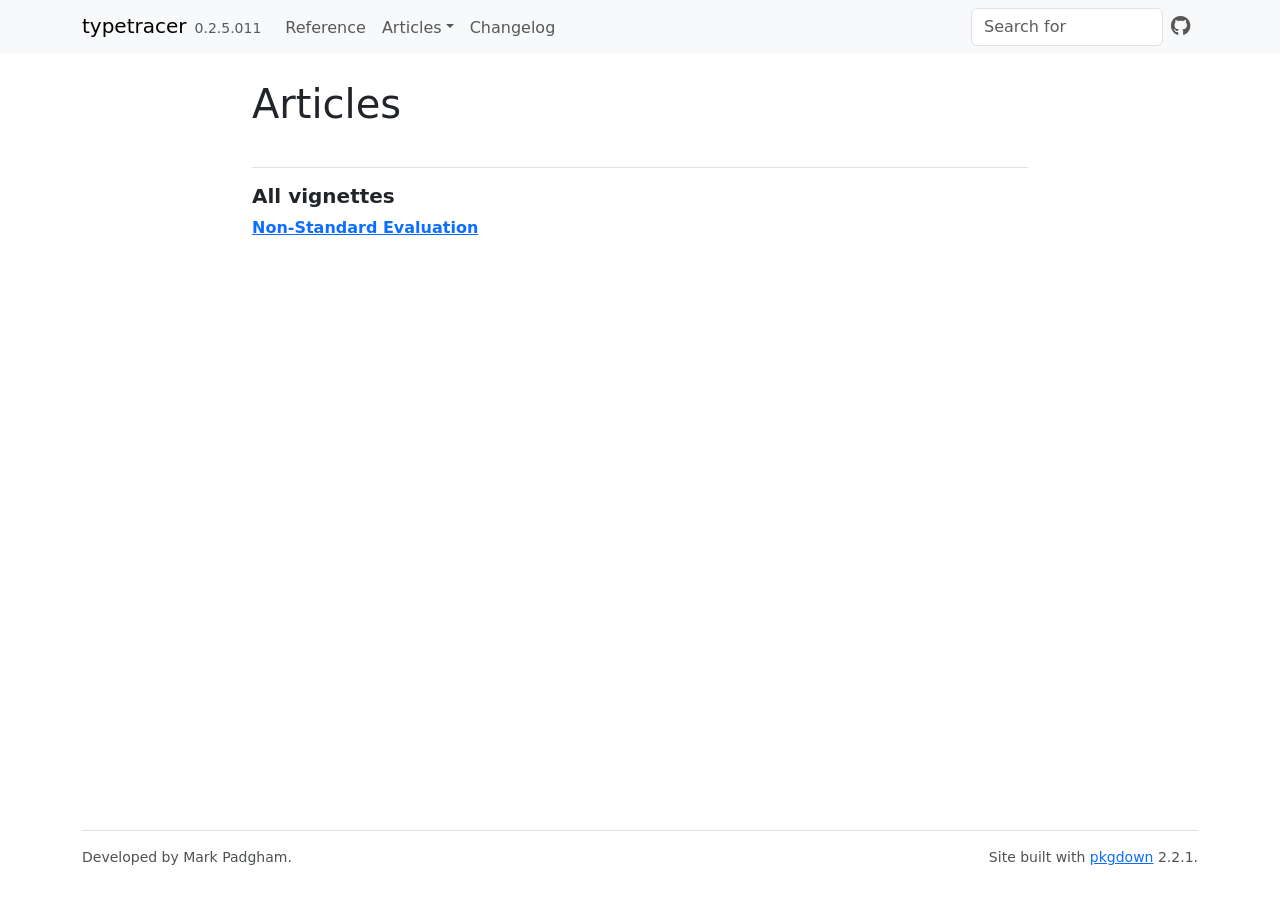
==== articles/index.html @ eab6e590 "Deploying to gh-pages from @ mpadge/typetracer@d592203dd54f1b470a9bcad7d194fc49cee5add2 🚀" ====
<!DOCTYPE html>
<!-- Generated by pkgdown: do not edit by hand --><html lang="en-GB"><head><meta http-equiv="Content-Type" content="text/html; charset=UTF-8"><meta charset="utf-8"><meta http-equiv="X-UA-Compatible" content="IE=edge"><meta name="viewport" content="width=device-width, initial-scale=1, shrink-to-fit=no"><title>Articles • typetracer</title><script src="../deps/jquery-3.6.0/jquery-3.6.0.min.js"></script><meta name="viewport" content="width=device-width, initial-scale=1, shrink-to-fit=no"><link href="../deps/bootstrap-5.3.8/bootstrap.min.css" rel="stylesheet"><script src="../deps/bootstrap-5.3.8/bootstrap.bundle.min.js"></script><link href="../deps/font-awesome-6.5.2/css/all.min.css" rel="stylesheet"><link href="../deps/font-awesome-6.5.2/css/v4-shims.min.css" rel="stylesheet"><script src="../deps/headroom-0.11.0/headroom.min.js"></script><script src="../deps/headroom-0.11.0/jQuery.headroom.min.js"></script><script src="../deps/bootstrap-toc-1.0.1/bootstrap-toc.min.js"></script><script src="../deps/clipboard.js-2.0.11/clipboard.min.js"></script><script src="../deps/search-1.0.0/autocomplete.jquery.min.js"></script><script src="../deps/search-1.0.0/fuse.min.js"></script><script src="../deps/search-1.0.0/mark.min.js"></script><!-- pkgdown --><script src="../pkgdown.js"></script><meta property="og:title" content="Articles"></head><body>
    <a href="#main" class="visually-hidden-focusable">Skip to contents</a>


    <nav class="navbar navbar-expand-lg fixed-top bg-light" data-bs-theme="light" aria-label="Site navigation"><div class="container">

    <a class="navbar-brand me-2" href="../index.html">typetracer</a>

    <small class="nav-text text-muted me-auto" data-bs-toggle="tooltip" data-bs-placement="bottom" title="">0.2.5.011</small>


    <button class="navbar-toggler" type="button" data-bs-toggle="collapse" data-bs-target="#navbar" aria-controls="navbar" aria-expanded="false" aria-label="Toggle navigation">
      <span class="navbar-toggler-icon"></span>
    </button>

    <div id="navbar" class="collapse navbar-collapse ms-3">
      <ul class="navbar-nav me-auto"><li class="nav-item"><a class="nav-link" href="../reference/index.html">Reference</a></li>
<li class="nav-item dropdown">
  <button class="nav-link dropdown-toggle" type="button" id="dropdown-articles" data-bs-toggle="dropdown" aria-expanded="false" aria-haspopup="true">Articles</button>
  <ul class="dropdown-menu" aria-labelledby="dropdown-articles"><li><a class="dropdown-item" href="../articles/nse.html">Non-Standard Evaluation</a></li>
  </ul></li>
<li class="nav-item"><a class="nav-link" href="../news/index.html">Changelog</a></li>
      </ul><ul class="navbar-nav"><li class="nav-item"><form class="form-inline" role="search">
 <input class="form-control" type="search" name="search-input" id="search-input" autocomplete="off" aria-label="Search site" placeholder="Search for" data-search-index="../search.json"></form></li>
<li class="nav-item"><a class="external-link nav-link" href="https://github.com/mpadge/typetracer/" aria-label="GitHub"><span class="fa fab fa-github fa-lg"></span></a></li>
      </ul></div>


  </div>
</nav><div class="container template-article-index">
<div class="row">
  <main id="main" class="col-md-9"><div class="page-header">

      <h1>Articles</h1>
    </div>

    <div class="section ">
      <h3>All vignettes</h3>
      <div class="section-desc"></div>

      <dl><dt><a href="nse.html">Non-Standard Evaluation</a></dt>
        <dd>
      </dd></dl></div>
  </main></div>


    <footer><div class="pkgdown-footer-left">
  <p>Developed by Mark Padgham.</p>
</div>

<div class="pkgdown-footer-right">
  <p>Site built with <a href="https://pkgdown.r-lib.org/" class="external-link">pkgdown</a> 2.2.1.</p>
</div>

    </footer></div>





  </body></html>
---- deps/font-awesome-6.5.2/css/v4-shims.min.css ----
/*!
 * Font Awesome Free 6.5.2 by @fontawesome - https://fontawesome.com
 * License - https://fontawesome.com/license/free (Icons: CC BY 4.0, Fonts: SIL OFL 1.1, Code: MIT License)
 * Copyright 2024 Fonticons, Inc.
 */
.fa.fa-glass:before{content:"\f000"}.fa.fa-envelope-o{font-family:"Font Awesome 6 Free";font-weight:400}.fa.fa-envelope-o:before{content:"\f0e0"}.fa.fa-star-o{font-family:"Font Awesome 6 Free";font-weight:400}.fa.fa-star-o:before{content:"\f005"}.fa.fa-close:before,.fa.fa-remove:before{content:"\f00d"}.fa.fa-gear:before{content:"\f013"}.fa.fa-trash-o{font-family:"Font Awesome 6 Free";font-weight:400}.fa.fa-trash-o:before{content:"\f2ed"}.fa.fa-home:before{content:"\f015"}.fa.fa-file-o{font-family:"Font Awesome 6 Free";font-weight:400}.fa.fa-file-o:before{content:"\f15b"}.fa.fa-clock-o{font-family:"Font Awesome 6 Free";font-weight:400}.fa.fa-clock-o:before{content:"\f017"}.fa.fa-arrow-circle-o-down{font-family:"Font Awesome 6 Free";font-weight:400}.fa.fa-arrow-circle-o-down:before{content:"\f358"}.fa.fa-arrow-circle-o-up{font-family:"Font Awesome 6 Free";font-weight:400}.fa.fa-arrow-circle-o-up:before{content:"\f35b"}.fa.fa-play-circle-o{font-family:"Font Awesome 6 Free";font-weight:400}.fa.fa-play-circle-o:before{content:"\f144"}.fa.fa-repeat:before,.fa.fa-rotate-right:before{content:"\f01e"}.fa.fa-refresh:before{content:"\f021"}.fa.fa-list-alt{font-family:"Font Awesome 6 Free";font-weight:400}.fa.fa-list-alt:before{content:"\f022"}.fa.fa-dedent:before{content:"\f03b"}.fa.fa-video-camera:before{content:"\f03d"}.fa.fa-picture-o{font-family:"Font Awesome 6 Free";font-weight:400}.fa.fa-picture-o:before{content:"\f03e"}.fa.fa-photo{font-family:"Font Awesome 6 Free";font-weight:400}.fa.fa-photo:before{content:"\f03e"}.fa.fa-image{font-family:"Font Awesome 6 Free";font-weight:400}.fa.fa-image:before{content:"\f03e"}.fa.fa-map-marker:before{content:"\f3c5"}.fa.fa-pencil-square-o{font-family:"Font Awesome 6 Free";font-weight:400}.fa.fa-pencil-square-o:before{content:"\f044"}.fa.fa-edit{font-family:"Font Awesome 6 Free";font-weight:400}.fa.fa-edit:before{content:"\f044"}.fa.fa-share-square-o:before{content:"\f14d"}.fa.fa-check-square-o{font-family:"Font Awesome 6 Free";font-weight:400}.fa.fa-check-square-o:before{content:"\f14a"}.fa.fa-arrows:before{content:"\f0b2"}.fa.fa-times-circle-o{font-family:"Font Awesome 6 Free";font-weight:400}.fa.fa-times-circle-o:before{content:"\f057"}.fa.fa-check-circle-o{font-family:"Font Awesome 6 Free";font-weight:400}.fa.fa-check-circle-o:before{content:"\f058"}.fa.fa-mail-forward:before{content:"\f064"}.fa.fa-expand:before{content:"\f424"}.fa.fa-compress:before{content:"\f422"}.fa.fa-eye,.fa.fa-eye-slash{font-family:"Font Awesome 6 Free";font-weight:400}.fa.fa-warning:before{content:"\f071"}.fa.fa-calendar:before{content:"\f073"}.fa.fa-arrows-v:before{content:"\f338"}.fa.fa-arrows-h:before{content:"\f337"}.fa.fa-bar-chart-o:before,.fa.fa-bar-chart:before{content:"\e0e3"}.fa.fa-twitter-square{font-family:"Font Awesome 6 Brands";font-weight:400}.fa.fa-twitter-square:before{content:"\f081"}.fa.fa-facebook-square{font-family:"Font Awesome 6 Brands";font-weight:400}.fa.fa-facebook-square:before{content:"\f082"}.fa.fa-gears:before{content:"\f085"}.fa.fa-thumbs-o-up{font-family:"Font Awesome 6 Free";font-weight:400}.fa.fa-thumbs-o-up:before{content:"\f164"}.fa.fa-thumbs-o-down{font-family:"Font Awesome 6 Free";font-weight:400}.fa.fa-thumbs-o-down:before{content:"\f165"}.fa.fa-heart-o{font-family:"Font Awesome 6 Free";font-weight:400}.fa.fa-heart-o:before{content:"\f004"}.fa.fa-sign-out:before{content:"\f2f5"}.fa.fa-linkedin-square{font-family:"Font Awesome 6 Brands";font-weight:400}.fa.fa-linkedin-square:before{content:"\f08c"}.fa.fa-thumb-tack:before{content:"\f08d"}.fa.fa-external-link:before{content:"\f35d"}.fa.fa-sign-in:before{content:"\f2f6"}.fa.fa-github-square{font-family:"Font Awesome 6 Brands";font-weight:400}.fa.fa-github-square:before{content:"\f092"}.fa.fa-lemon-o{font-family:"Font Awesome 6 Free";font-weight:400}.fa.fa-lemon-o:before{content:"\f094"}.fa.fa-square-o{font-family:"Font Awesome 6 Free";font-weight:400}.fa.fa-square-o:before{content:"\f0c8"}.fa.fa-bookmark-o{font-family:"Font Awesome 6 Free";font-weight:400}.fa.fa-bookmark-o:before{content:"\f02e"}.fa.fa-facebook,.fa.fa-twitter{font-family:"Font Awesome 6 Brands";font-weight:400}.fa.fa-facebook:before{content:"\f39e"}.fa.fa-facebook-f{font-family:"Font Awesome 6 Brands";font-weight:400}.fa.fa-facebook-f:before{content:"\f39e"}.fa.fa-github{font-family:"Font Awesome 6 Brands";font-weight:400}.fa.fa-credit-card{font-family:"Font Awesome 6 Free";font-weight:400}.fa.fa-feed:before{content:"\f09e"}.fa.fa-hdd-o{font-family:"Font Awesome 6 Free";font-weight:400}.fa.fa-hdd-o:before{content:"\f0a0"}.fa.fa-hand-o-right{font-family:"Font Awesome 6 Free";font-weight:400}.fa.fa-hand-o-right:before{content:"\f0a4"}.fa.fa-hand-o-left{font-family:"Font Awesome 6 Free";font-weight:400}.fa.fa-hand-o-left:before{content:"\f0a5"}.fa.fa-hand-o-up{font-family:"Font Awesome 6 Free";font-weight:400}.fa.fa-hand-o-up:before{content:"\f0a6"}.fa.fa-hand-o-down{font-family:"Font Awesome 6 Free";font-weight:400}.fa.fa-hand-o-down:before{content:"\f0a7"}.fa.fa-globe:before{content:"\f57d"}.fa.fa-tasks:before{content:"\f828"}.fa.fa-arrows-alt:before{content:"\f31e"}.fa.fa-group:before{content:"\f0c0"}.fa.fa-chain:before{content:"\f0c1"}.fa.fa-cut:before{content:"\f0c4"}.fa.fa-files-o{font-family:"Font Awesome 6 Free";font-weight:400}.fa.fa-files-o:before{content:"\f0c5"}.fa.fa-floppy-o{font-family:"Font Awesome 6 Free";font-weight:400}.fa.fa-floppy-o:before{content:"\f0c7"}.fa.fa-save{font-family:"Font Awesome 6 Free";font-weight:400}.fa.fa-save:before{content:"\f0c7"}.fa.fa-navicon:before,.fa.fa-reorder:before{content:"\f0c9"}.fa.fa-magic:before{content:"\e2ca"}.fa.fa-pinterest,.fa.fa-pinterest-square{font-family:"Font Awesome 6 Brands";font-weight:400}.fa.fa-pinterest-square:before{content:"\f0d3"}.fa.fa-google-plus-square{font-family:"Font Awesome 6 Brands";font-weight:400}.fa.fa-google-plus-square:before{content:"\f0d4"}.fa.fa-google-plus{font-family:"Font Awesome 6 Brands";font-weight:400}.fa.fa-google-plus:before{content:"\f0d5"}.fa.fa-money:before{content:"\f3d1"}.fa.fa-unsorted:before{content:"\f0dc"}.fa.fa-sort-desc:before{content:"\f0dd"}.fa.fa-sort-asc:before{content:"\f0de"}.fa.fa-linkedin{font-family:"Font Awesome 6 Brands";font-weight:400}.fa.fa-linkedin:before{content:"\f0e1"}.fa.fa-rotate-left:before{content:"\f0e2"}.fa.fa-legal:before{content:"\f0e3"}.fa.fa-dashboard:before,.fa.fa-tachometer:before{content:"\f625"}.fa.fa-comment-o{font-family:"Font Awesome 6 Free";font-weight:400}.fa.fa-comment-o:before{content:"\f075"}.fa.fa-comments-o{font-family:"Font Awesome 6 Free";font-weight:400}.fa.fa-comments-o:before{content:"\f086"}.fa.fa-flash:before{content:"\f0e7"}.fa.fa-clipboard:before{content:"\f0ea"}.fa.fa-lightbulb-o{font-family:"Font Awesome 6 Free";font-weight:400}.fa.fa-lightbulb-o:before{content:"\f0eb"}.fa.fa-exchange:before{content:"\f362"}.fa.fa-cloud-download:before{content:"\f0ed"}.fa.fa-cloud-upload:before{content:"\f0ee"}.fa.fa-bell-o{font-family:"Font Awesome 6 Free";font-weight:400}.fa.fa-bell-o:before{content:"\f0f3"}.fa.fa-cutlery:before{content:"\f2e7"}.fa.fa-file-text-o{font-family:"Font Awesome 6 Free";font-weight:400}.fa.fa-file-text-o:before{content:"\f15c"}.fa.fa-building-o{font-family:"Font Awesome 6 Free";font-weight:400}.fa.fa-building-o:before{content:"\f1ad"}.fa.fa-hospital-o{font-family:"Font Awesome 6 Free";font-weight:400}.fa.fa-hospital-o:before{content:"\f0f8"}.fa.fa-tablet:before{content:"\f3fa"}.fa.fa-mobile-phone:before,.fa.fa-mobile:before{content:"\f3cd"}.fa.fa-circle-o{font-family:"Font Awesome 6 Free";font-weight:400}.fa.fa-circle-o:before{content:"\f111"}.fa.fa-mail-reply:before{content:"\f3e5"}.fa.fa-github-alt{font-family:"Font Awesome 6 Brands";font-weight:400}.fa.fa-folder-o{font-family:"Font Awesome 6 Free";font-weight:400}.fa.fa-folder-o:before{content:"\f07b"}.fa.fa-folder-open-o{font-family:"Font Awesome 6 Free";font-weight:400}.fa.fa-folder-open-o:before{content:"\f07c"}.fa.fa-smile-o{font-family:"Font Awesome 6 Free";font-weight:400}.fa.fa-smile-o:before{content:"\f118"}.fa.fa-frown-o{font-family:"Font Awesome 6 Free";font-weight:400}.fa.fa-frown-o:before{content:"\f119"}.fa.fa-meh-o{font-family:"Font Awesome 6 Free";font-weight:400}.fa.fa-meh-o:before{content:"\f11a"}.fa.fa-keyboard-o{font-family:"Font Awesome 6 Free";font-weight:400}.fa.fa-keyboard-o:before{content:"\f11c"}.fa.fa-flag-o{font-family:"Font Awesome 6 Free";font-weight:400}.fa.fa-flag-o:before{content:"\f024"}.fa.fa-mail-reply-all:before{content:"\f122"}.fa.fa-star-half-o{font-family:"Font Awesome 6 Free";font-weight:400}.fa.fa-star-half-o:before{content:"\f5c0"}.fa.fa-star-half-empty{font-family:"Font Awesome 6 Free";font-weight:400}.fa.fa-star-half-empty:before{content:"\f5c0"}.fa.fa-star-half-full{font-family:"Font Awesome 6 Free";font-weight:400}.fa.fa-star-half-full:before{content:"\f5c0"}.fa.fa-code-fork:before{content:"\f126"}.fa.fa-chain-broken:before,.fa.fa-unlink:before{content:"\f127"}.fa.fa-calendar-o{font-family:"Font Awesome 6 Free";font-weight:400}.fa.fa-calendar-o:before{content:"\f133"}.fa.fa-css3,.fa.fa-html5,.fa.fa-maxcdn{font-family:"Font Awesome 6 Brands";font-weight:400}.fa.fa-unlock-alt:before{content:"\f09c"}.fa.fa-minus-square-o{font-family:"Font Awesome 6 Free";font-weight:400}.fa.fa-minus-square-o:before{content:"\f146"}.fa.fa-level-up:before{content:"\f3bf"}.fa.fa-level-down:before{content:"\f3be"}.fa.fa-pencil-square:before{content:"\f14b"}.fa.fa-external-link-square:before{content:"\f360"}.fa.fa-compass{font-family:"Font Awesome 6 Free";font-weight:400}.fa.fa-caret-square-o-down{font-family:"Font Awesome 6 Free";font-weight:400}.fa.fa-caret-square-o-down:before{content:"\f150"}.fa.fa-toggle-down{font-family:"Font Awesome 6 Free";font-weight:400}.fa.fa-toggle-down:before{content:"\f150"}.fa.fa-caret-square-o-up{font-family:"Font Awesome 6 Free";font-weight:400}.fa.fa-caret-square-o-up:before{content:"\f151"}.fa.fa-toggle-up{font-family:"Font Awesome 6 Free";font-weight:400}.fa.fa-toggle-up:before{content:"\f151"}.fa.fa-caret-square-o-right{font-family:"Font Awesome 6 Free";font-weight:400}.fa.fa-caret-square-o-right:before{content:"\f152"}.fa.fa-toggle-right{font-family:"Font Awesome 6 Free";font-weight:400}.fa.fa-toggle-right:before{content:"\f152"}.fa.fa-eur:before,.fa.fa-euro:before{content:"\f153"}.fa.fa-gbp:before{content:"\f154"}.fa.fa-dollar:before,.fa.fa-usd:before{content:"\24"}.fa.fa-inr:before,.fa.fa-rupee:before{content:"\e1bc"}.fa.fa-cny:before,.fa.fa-jpy:before,.fa.fa-rmb:before,.fa.fa-yen:before{content:"\f157"}.fa.fa-rouble:before,.fa.fa-rub:before,.fa.fa-ruble:before{content:"\f158"}.fa.fa-krw:before,.fa.fa-won:before{content:"\f159"}.fa.fa-bitcoin,.fa.fa-btc{font-family:"Font Awesome 6 Brands";font-weight:400}.fa.fa-bitcoin:before{content:"\f15a"}.fa.fa-file-text:before{content:"\f15c"}.fa.fa-sort-alpha-asc:before{content:"\f15d"}.fa.fa-sort-alpha-desc:before{content:"\f881"}.fa.fa-sort-amount-asc:before{content:"\f884"}.fa.fa-sort-amount-desc:before{content:"\f160"}.fa.fa-sort-numeric-asc:before{content:"\f162"}.fa.fa-sort-numeric-desc:before{content:"\f886"}.fa.fa-youtube-square{font-family:"Font Awesome 6 Brands";font-weight:400}.fa.fa-youtube-square:before{content:"\f431"}.fa.fa-xing,.fa.fa-xing-square,.fa.fa-youtube{font-family:"Font Awesome 6 Brands";font-weight:400}.fa.fa-xing-square:before{content:"\f169"}.fa.fa-youtube-play{font-family:"Font Awesome 6 Brands";font-weight:400}.fa.fa-youtube-play:before{content:"\f167"}.fa.fa-adn,.fa.fa-bitbucket,.fa.fa-bitbucket-square,.fa.fa-dropbox,.fa.fa-flickr,.fa.fa-instagram,.fa.fa-stack-overflow{font-family:"Font Awesome 6 Brands";font-weight:400}.fa.fa-bitbucket-square:before{content:"\f171"}.fa.fa-tumblr,.fa.fa-tumblr-square{font-family:"Font Awesome 6 Brands";font-weight:400}.fa.fa-tumblr-square:before{content:"\f174"}.fa.fa-long-arrow-down:before{content:"\f309"}.fa.fa-long-arrow-up:before{content:"\f30c"}.fa.fa-long-arrow-left:before{content:"\f30a"}.fa.fa-long-arrow-right:before{content:"\f30b"}.fa.fa-android,.fa.fa-apple,.fa.fa-dribbble,.fa.fa-foursquare,.fa.fa-gittip,.fa.fa-gratipay,.fa.fa-linux,.fa.fa-skype,.fa.fa-trello,.fa.fa-windows{font-family:"Font Awesome 6 Brands";font-weight:400}.fa.fa-gittip:before{content:"\f184"}.fa.fa-sun-o{font-family:"Font Awesome 6 Free";font-weight:400}.fa.fa-sun-o:before{content:"\f185"}.fa.fa-moon-o{font-family:"Font Awesome 6 Free";font-weight:400}.fa.fa-moon-o:before{content:"\f186"}.fa.fa-pagelines,.fa.fa-renren,.fa.fa-stack-exchange,.fa.fa-vk,.fa.fa-weibo{font-family:"Font Awesome 6 Brands";font-weight:400}.fa.fa-arrow-circle-o-right{font-family:"Font Awesome 6 Free";font-weight:400}.fa.fa-arrow-circle-o-right:before{content:"\f35a"}.fa.fa-arrow-circle-o-left{font-family:"Font Awesome 6 Free";font-weight:400}.fa.fa-arrow-circle-o-left:before{content:"\f359"}.fa.fa-caret-square-o-left{font-family:"Font Awesome 6 Free";font-weight:400}.fa.fa-caret-square-o-left:before{content:"\f191"}.fa.fa-toggle-left{font-family:"Font Awesome 6 Free";font-weight:400}.fa.fa-toggle-left:before{content:"\f191"}.fa.fa-dot-circle-o{font-family:"Font Awesome 6 Free";font-weight:400}.fa.fa-dot-circle-o:before{content:"\f192"}.fa.fa-vimeo-square{font-family:"Font Awesome 6 Brands";font-weight:400}.fa.fa-vimeo-square:before{content:"\f194"}.fa.fa-try:before,.fa.fa-turkish-lira:before{content:"\e2bb"}.fa.fa-plus-square-o{font-family:"Font Awesome 6 Free";font-weight:400}.fa.fa-plus-square-o:before{content:"\f0fe"}.fa.fa-openid,.fa.fa-slack,.fa.fa-wordpress{font-family:"Font Awesome 6 Brands";font-weight:400}.fa.fa-bank:before,.fa.fa-institution:before{content:"\f19c"}.fa.fa-mortar-board:before{content:"\f19d"}.fa.fa-google,.fa.fa-reddit,.fa.fa-reddit-square,.fa.fa-yahoo{font-family:"Font Awesome 6 Brands";font-weight:400}.fa.fa-reddit-square:before{content:"\f1a2"}.fa.fa-behance,.fa.fa-behance-square,.fa.fa-delicious,.fa.fa-digg,.fa.fa-drupal,.fa.fa-joomla,.fa.fa-pied-piper-alt,.fa.fa-pied-piper-pp,.fa.fa-stumbleupon,.fa.fa-stumbleupon-circle{font-family:"Font Awesome 6 Brands";font-weight:400}.fa.fa-behance-square:before{content:"\f1b5"}.fa.fa-steam,.fa.fa-steam-square{font-family:"Font Awesome 6 Brands";font-weight:400}.fa.fa-steam-square:before{content:"\f1b7"}.fa.fa-automobile:before{content:"\f1b9"}.fa.fa-cab:before{content:"\f1ba"}.fa.fa-deviantart,.fa.fa-soundcloud,.fa.fa-spotify{font-family:"Font Awesome 6 Brands";font-weight:400}.fa.fa-file-pdf-o{font-family:"Font Awesome 6 Free";font-weight:400}.fa.fa-file-pdf-o:before{content:"\f1c1"}.fa.fa-file-word-o{font-family:"Font Awesome 6 Free";font-weight:400}.fa.fa-file-word-o:before{content:"\f1c2"}.fa.fa-file-excel-o{font-family:"Font Awesome 6 Free";font-weight:400}.fa.fa-file-excel-o:before{content:"\f1c3"}.fa.fa-file-powerpoint-o{font-family:"Font Awesome 6 Free";font-weight:400}.fa.fa-file-powerpoint-o:before{content:"\f1c4"}.fa.fa-file-image-o{font-family:"Font Awesome 6 Free";font-weight:400}.fa.fa-file-image-o:before{content:"\f1c5"}.fa.fa-file-photo-o{font-family:"Font Awesome 6 Free";font-weight:400}.fa.fa-file-photo-o:before{content:"\f1c5"}.fa.fa-file-picture-o{font-family:"Font Awesome 6 Free";font-weight:400}.fa.fa-file-picture-o:before{content:"\f1c5"}.fa.fa-file-archive-o{font-family:"Font Awesome 6 Free";font-weight:400}.fa.fa-file-archive-o:before{content:"\f1c6"}.fa.fa-file-zip-o{font-family:"Font Awesome 6 Free";font-weight:400}.fa.fa-file-zip-o:before{content:"\f1c6"}.fa.fa-file-audio-o{font-family:"Font Awesome 6 Free";font-weight:400}.fa.fa-file-audio-o:before{content:"\f1c7"}.fa.fa-file-sound-o{font-family:"Font Awesome 6 Free";font-weight:400}.fa.fa-file-sound-o:before{content:"\f1c7"}.fa.fa-file-video-o{font-family:"Font Awesome 6 Free";font-weight:400}.fa.fa-file-video-o:before{content:"\f1c8"}.fa.fa-file-movie-o{font-family:"Font Awesome 6 Free";font-weight:400}.fa.fa-file-movie-o:before{content:"\f1c8"}.fa.fa-file-code-o{font-family:"Font Awesome 6 Free";font-weight:400}.fa.fa-file-code-o:before{content:"\f1c9"}.fa.fa-codepen,.fa.fa-jsfiddle,.fa.fa-vine{font-family:"Font Awesome 6 Brands";font-weight:400}.fa.fa-life-bouy:before,.fa.fa-life-buoy:before,.fa.fa-life-saver:before,.fa.fa-support:before{content:"\f1cd"}.fa.fa-circle-o-notch:before{content:"\f1ce"}.fa.fa-ra,.fa.fa-rebel{font-family:"Font Awesome 6 Brands";font-weight:400}.fa.fa-ra:before{content:"\f1d0"}.fa.fa-resistance{font-family:"Font Awesome 6 Brands";font-weight:400}.fa.fa-resistance:before{content:"\f1d0"}.fa.fa-empire,.fa.fa-ge{font-family:"Font Awesome 6 Brands";font-weight:400}.fa.fa-ge:before{content:"\f1d1"}.fa.fa-git-square{font-family:"Font Awesome 6 Brands";font-weight:400}.fa.fa-git-square:before{content:"\f1d2"}.fa.fa-git,.fa.fa-hacker-news,.fa.fa-y-combinator-square{font-family:"Font Awesome 6 Brands";font-weight:400}.fa.fa-y-combinator-square:before{content:"\f1d4"}.fa.fa-yc-square{font-family:"Font Awesome 6 Brands";font-weight:400}.fa.fa-yc-square:before{content:"\f1d4"}.fa.fa-qq,.fa.fa-tencent-weibo,.fa.fa-wechat,.fa.fa-weixin{font-family:"Font Awesome 6 Brands";font-weight:400}.fa.fa-wechat:before{content:"\f1d7"}.fa.fa-send:before{content:"\f1d8"}.fa.fa-paper-plane-o{font-family:"Font Awesome 6 Free";font-weight:400}.fa.fa-paper-plane-o:before{content:"\f1d8"}.fa.fa-send-o{font-family:"Font Awesome 6 Free";font-weight:400}.fa.fa-send-o:before{content:"\f1d8"}.fa.fa-circle-thin{font-family:"Font Awesome 6 Free";font-weight:400}.fa.fa-circle-thin:before{content:"\f111"}.fa.fa-header:before{content:"\f1dc"}.fa.fa-futbol-o{font-family:"Font Awesome 6 Free";font-weight:400}.fa.fa-futbol-o:before{content:"\f1e3"}.fa.fa-soccer-ball-o{font-family:"Font Awesome 6 Free";font-weight:400}.fa.fa-soccer-ball-o:before{content:"\f1e3"}.fa.fa-slideshare,.fa.fa-twitch,.fa.fa-yelp{font-family:"Font Awesome 6 Brands";font-weight:400}.fa.fa-newspaper-o{font-family:"Font Awesome 6 Free";font-weight:400}.fa.fa-newspaper-o:before{content:"\f1ea"}.fa.fa-cc-amex,.fa.fa-cc-discover,.fa.fa-cc-mastercard,.fa.fa-cc-paypal,.fa.fa-cc-stripe,.fa.fa-cc-visa,.fa.fa-google-wallet,.fa.fa-paypal{font-family:"Font Awesome 6 Brands";font-weight:400}.fa.fa-bell-slash-o{font-family:"Font Awesome 6 Free";font-weight:400}.fa.fa-bell-slash-o:before{content:"\f1f6"}.fa.fa-trash:before{content:"\f2ed"}.fa.fa-copyright{font-family:"Font Awesome 6 Free";font-weight:400}.fa.fa-eyedropper:before{content:"\f1fb"}.fa.fa-area-chart:before{content:"\f1fe"}.fa.fa-pie-chart:before{content:"\f200"}.fa.fa-line-chart:before{content:"\f201"}.fa.fa-lastfm,.fa.fa-lastfm-square{font-family:"Font Awesome 6 Brands";font-weight:400}.fa.fa-lastfm-square:before{content:"\f203"}.fa.fa-angellist,.fa.fa-ioxhost{font-family:"Font Awesome 6 Brands";font-weight:400}.fa.fa-cc{font-family:"Font Awesome 6 Free";font-weight:400}.fa.fa-cc:before{content:"\f20a"}.fa.fa-ils:before,.fa.fa-shekel:before,.fa.fa-sheqel:before{content:"\f20b"}.fa.fa-buysellads,.fa.fa-connectdevelop,.fa.fa-dashcube,.fa.fa-forumbee,.fa.fa-leanpub,.fa.fa-sellsy,.fa.fa-shirtsinbulk,.fa.fa-simplybuilt,.fa.fa-skyatlas{font-family:"Font Awesome 6 Brands";font-weight:400}.fa.fa-diamond{font-family:"Font Awesome 6 Free";font-weight:400}.fa.fa-diamond:before{content:"\f3a5"}.fa.fa-intersex:before,.fa.fa-transgender:before{content:"\f224"}.fa.fa-transgender-alt:before{content:"\f225"}.fa.fa-facebook-official{font-family:"Font Awesome 6 Brands";font-weight:400}.fa.fa-facebook-official:before{content:"\f09a"}.fa.fa-pinterest-p,.fa.fa-whatsapp{font-family:"Font Awesome 6 Brands";font-weight:400}.fa.fa-hotel:before{content:"\f236"}.fa.fa-medium,.fa.fa-viacoin,.fa.fa-y-combinator,.fa.fa-yc{font-family:"Font Awesome 6 Brands";font-weight:400}.fa.fa-yc:before{content:"\f23b"}.fa.fa-expeditedssl,.fa.fa-opencart,.fa.fa-optin-monster{font-family:"Font Awesome 6 Brands";font-weight:400}.fa.fa-battery-4:before,.fa.fa-battery:before{content:"\f240"}.fa.fa-battery-3:before{content:"\f241"}.fa.fa-battery-2:before{content:"\f242"}.fa.fa-battery-1:before{content:"\f243"}.fa.fa-battery-0:before{content:"\f244"}.fa.fa-object-group,.fa.fa-object-ungroup,.fa.fa-sticky-note-o{font-family:"Font Awesome 6 Free";font-weight:400}.fa.fa-sticky-note-o:before{content:"\f249"}.fa.fa-cc-diners-club,.fa.fa-cc-jcb{font-family:"Font Awesome 6 Brands";font-weight:400}.fa.fa-clone{font-family:"Font Awesome 6 Free";font-weight:400}.fa.fa-hourglass-o:before{content:"\f254"}.fa.fa-hourglass-1:before{content:"\f251"}.fa.fa-hourglass-2:before{content:"\f252"}.fa.fa-hourglass-3:before{content:"\f253"}.fa.fa-hand-rock-o{font-family:"Font Awesome 6 Free";font-weight:400}.fa.fa-hand-rock-o:before{content:"\f255"}.fa.fa-hand-grab-o{font-family:"Font Awesome 6 Free";font-weight:400}.fa.fa-hand-grab-o:before{content:"\f255"}.fa.fa-hand-paper-o{font-family:"Font Awesome 6 Free";font-weight:400}.fa.fa-hand-paper-o:before{content:"\f256"}.fa.fa-hand-stop-o{font-family:"Font Awesome 6 Free";font-weight:400}.fa.fa-hand-stop-o:before{content:"\f256"}.fa.fa-hand-scissors-o{font-family:"Font Awesome 6 Free";font-weight:400}.fa.fa-hand-scissors-o:before{content:"\f257"}.fa.fa-hand-lizard-o{font-family:"Font Awesome 6 Free";font-weight:400}.fa.fa-hand-lizard-o:before{content:"\f258"}.fa.fa-hand-spock-o{font-family:"Font Awesome 6 Free";font-weight:400}.fa.fa-hand-spock-o:before{content:"\f259"}.fa.fa-hand-pointer-o{font-family:"Font Awesome 6 Free";font-weight:400}.fa.fa-hand-pointer-o:before{content:"\f25a"}.fa.fa-hand-peace-o{font-family:"Font Awesome 6 Free";font-weight:400}.fa.fa-hand-peace-o:before{content:"\f25b"}.fa.fa-registered{font-family:"Font Awesome 6 Free";font-weight:400}.fa.fa-creative-commons,.fa.fa-gg,.fa.fa-gg-circle,.fa.fa-odnoklassniki,.fa.fa-odnoklassniki-square{font-family:"Font Awesome 6 Brands";font-weight:400}.fa.fa-odnoklassniki-square:before{content:"\f264"}.fa.fa-chrome,.fa.fa-firefox,.fa.fa-get-pocket,.fa.fa-internet-explorer,.fa.fa-opera,.fa.fa-safari,.fa.fa-wikipedia-w{font-family:"Font Awesome 6 Brands";font-weight:400}.fa.fa-television:before{content:"\f26c"}.fa.fa-500px,.fa.fa-amazon,.fa.fa-contao{font-family:"Font Awesome 6 Brands";font-weight:400}.fa.fa-calendar-plus-o{font-family:"Font Awesome 6 Free";font-weight:400}.fa.fa-calendar-plus-o:before{content:"\f271"}.fa.fa-calendar-minus-o{font-family:"Font Awesome 6 Free";font-weight:400}.fa.fa-calendar-minus-o:before{content:"\f272"}.fa.fa-calendar-times-o{font-family:"Font Awesome 6 Free";font-weight:400}.fa.fa-calendar-times-o:before{content:"\f273"}.fa.fa-calendar-check-o{font-family:"Font Awesome 6 Free";font-weight:400}.fa.fa-calendar-check-o:before{content:"\f274"}.fa.fa-map-o{font-family:"Font Awesome 6 Free";font-weight:400}.fa.fa-map-o:before{content:"\f279"}.fa.fa-commenting:before{content:"\f4ad"}.fa.fa-commenting-o{font-family:"Font Awesome 6 Free";font-weight:400}.fa.fa-commenting-o:before{content:"\f4ad"}.fa.fa-houzz,.fa.fa-vimeo{font-family:"Font Awesome 6 Brands";font-weight:400}.fa.fa-vimeo:before{content:"\f27d"}.fa.fa-black-tie,.fa.fa-edge,.fa.fa-fonticons,.fa.fa-reddit-alien{font-family:"Font Awesome 6 Brands";font-weight:400}.fa.fa-credit-card-alt:before{content:"\f09d"}.fa.fa-codiepie,.fa.fa-fort-awesome,.fa.fa-mixcloud,.fa.fa-modx,.fa.fa-product-hunt,.fa.fa-scribd,.fa.fa-usb{font-family:"Font Awesome 6 Brands";font-weight:400}.fa.fa-pause-circle-o{font-family:"Font Awesome 6 Free";font-weight:400}.fa.fa-pause-circle-o:before{content:"\f28b"}.fa.fa-stop-circle-o{font-family:"Font Awesome 6 Free";font-weight:400}.fa.fa-stop-circle-o:before{content:"\f28d"}.fa.fa-bluetooth,.fa.fa-bluetooth-b,.fa.fa-envira,.fa.fa-gitlab,.fa.fa-wheelchair-alt,.fa.fa-wpbeginner,.fa.fa-wpforms{font-family:"Font Awesome 6 Brands";font-weight:400}.fa.fa-wheelchair-alt:before{content:"\f368"}.fa.fa-question-circle-o{font-family:"Font Awesome 6 Free";font-weight:400}.fa.fa-question-circle-o:before{content:"\f059"}.fa.fa-volume-control-phone:before{content:"\f2a0"}.fa.fa-asl-interpreting:before{content:"\f2a3"}.fa.fa-deafness:before,.fa.fa-hard-of-hearing:before{content:"\f2a4"}.fa.fa-glide,.fa.fa-glide-g{font-family:"Font Awesome 6 Brands";font-weight:400}.fa.fa-signing:before{content:"\f2a7"}.fa.fa-viadeo,.fa.fa-viadeo-square{font-family:"Font Awesome 6 Brands";font-weight:400}.fa.fa-viadeo-square:before{content:"\f2aa"}.fa.fa-snapchat,.fa.fa-snapchat-ghost{font-family:"Font Awesome 6 Brands";font-weight:400}.fa.fa-snapchat-ghost:before{content:"\f2ab"}.fa.fa-snapchat-square{font-family:"Font Awesome 6 Brands";font-weight:400}.fa.fa-snapchat-square:before{content:"\f2ad"}.fa.fa-first-order,.fa.fa-google-plus-official,.fa.fa-pied-piper,.fa.fa-themeisle,.fa.fa-yoast{font-family:"Font Awesome 6 Brands";font-weight:400}.fa.fa-google-plus-official:before{content:"\f2b3"}.fa.fa-google-plus-circle{font-family:"Font Awesome 6 Brands";font-weight:400}.fa.fa-google-plus-circle:before{content:"\f2b3"}.fa.fa-fa,.fa.fa-font-awesome{font-family:"Font Awesome 6 Brands";font-weight:400}.fa.fa-fa:before{content:"\f2b4"}.fa.fa-handshake-o{font-family:"Font Awesome 6 Free";font-weight:400}.fa.fa-handshake-o:before{content:"\f2b5"}.fa.fa-envelope-open-o{font-family:"Font Awesome 6 Free";font-weight:400}.fa.fa-envelope-open-o:before{content:"\f2b6"}.fa.fa-linode{font-family:"Font Awesome 6 Brands";font-weight:400}.fa.fa-address-book-o{font-family:"Font Awesome 6 Free";font-weight:400}.fa.fa-address-book-o:before{content:"\f2b9"}.fa.fa-vcard:before{content:"\f2bb"}.fa.fa-address-card-o{font-family:"Font Awesome 6 Free";font-weight:400}.fa.fa-address-card-o:before{content:"\f2bb"}.fa.fa-vcard-o{font-family:"Font Awesome 6 Free";font-weight:400}.fa.fa-vcard-o:before{content:"\f2bb"}.fa.fa-user-circle-o{font-family:"Font Awesome 6 Free";font-weight:400}.fa.fa-user-circle-o:before{content:"\f2bd"}.fa.fa-user-o{font-family:"Font Awesome 6 Free";font-weight:400}.fa.fa-user-o:before{content:"\f007"}.fa.fa-id-badge{font-family:"Font Awesome 6 Free";font-weight:400}.fa.fa-drivers-license:before{content:"\f2c2"}.fa.fa-id-card-o{font-family:"Font Awesome 6 Free";font-weight:400}.fa.fa-id-card-o:before{content:"\f2c2"}.fa.fa-drivers-license-o{font-family:"Font Awesome 6 Free";font-weight:400}.fa.fa-drivers-license-o:before{content:"\f2c2"}.fa.fa-free-code-camp,.fa.fa-quora,.fa.fa-telegram{font-family:"Font Awesome 6 Brands";font-weight:400}.fa.fa-thermometer-4:before,.fa.fa-thermometer:before{content:"\f2c7"}.fa.fa-thermometer-3:before{content:"\f2c8"}.fa.fa-thermometer-2:before{content:"\f2c9"}.fa.fa-thermometer-1:before{content:"\f2ca"}.fa.fa-thermometer-0:before{content:"\f2cb"}.fa.fa-bathtub:before,.fa.fa-s15:before{content:"\f2cd"}.fa.fa-window-maximize,.fa.fa-window-restore{font-family:"Font Awesome 6 Free";font-weight:400}.fa.fa-times-rectangle:before{content:"\f410"}.fa.fa-window-close-o{font-family:"Font Awesome 6 Free";font-weight:400}.fa.fa-window-close-o:before{content:"\f410"}.fa.fa-times-rectangle-o{font-family:"Font Awesome 6 Free";font-weight:400}.fa.fa-times-rectangle-o:before{content:"\f410"}.fa.fa-bandcamp,.fa.fa-eercast,.fa.fa-etsy,.fa.fa-grav,.fa.fa-imdb,.fa.fa-ravelry{font-family:"Font Awesome 6 Brands";font-weight:400}.fa.fa-eercast:before{content:"\f2da"}.fa.fa-snowflake-o{font-family:"Font Awesome 6 Free";font-weight:400}.fa.fa-snowflake-o:before{content:"\f2dc"}.fa.fa-meetup,.fa.fa-superpowers,.fa.fa-wpexplorer{font-family:"Font Awesome 6 Brands";font-weight:400}
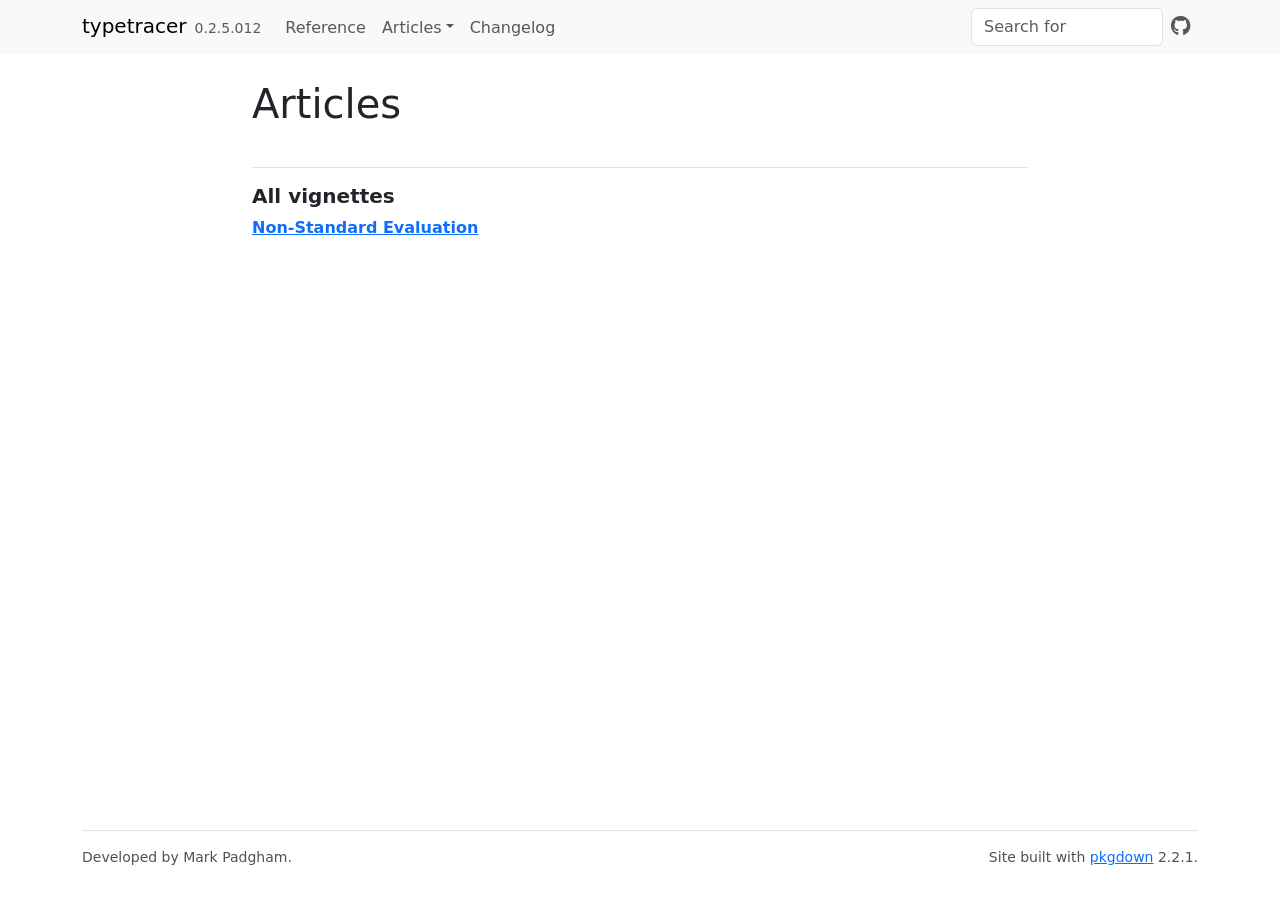
==== commit cacace56: "Deploying to gh-pages from @ mpadge/typetracer@81b754819d8b570fceba5bee35ec97cec7167e04 🚀" ====
--- a/articles/index.html
+++ b/articles/index.html
@@ -7,7 +7,7 @@
 
     <a class="navbar-brand me-2" href="../index.html">typetracer</a>
 
-    <small class="nav-text text-muted me-auto" data-bs-toggle="tooltip" data-bs-placement="bottom" title="">0.2.5.011</small>
+    <small class="nav-text text-muted me-auto" data-bs-toggle="tooltip" data-bs-placement="bottom" title="">0.2.5.012</small>
 
 
     <button class="navbar-toggler" type="button" data-bs-toggle="collapse" data-bs-target="#navbar" aria-controls="navbar" aria-expanded="false" aria-label="Toggle navigation">
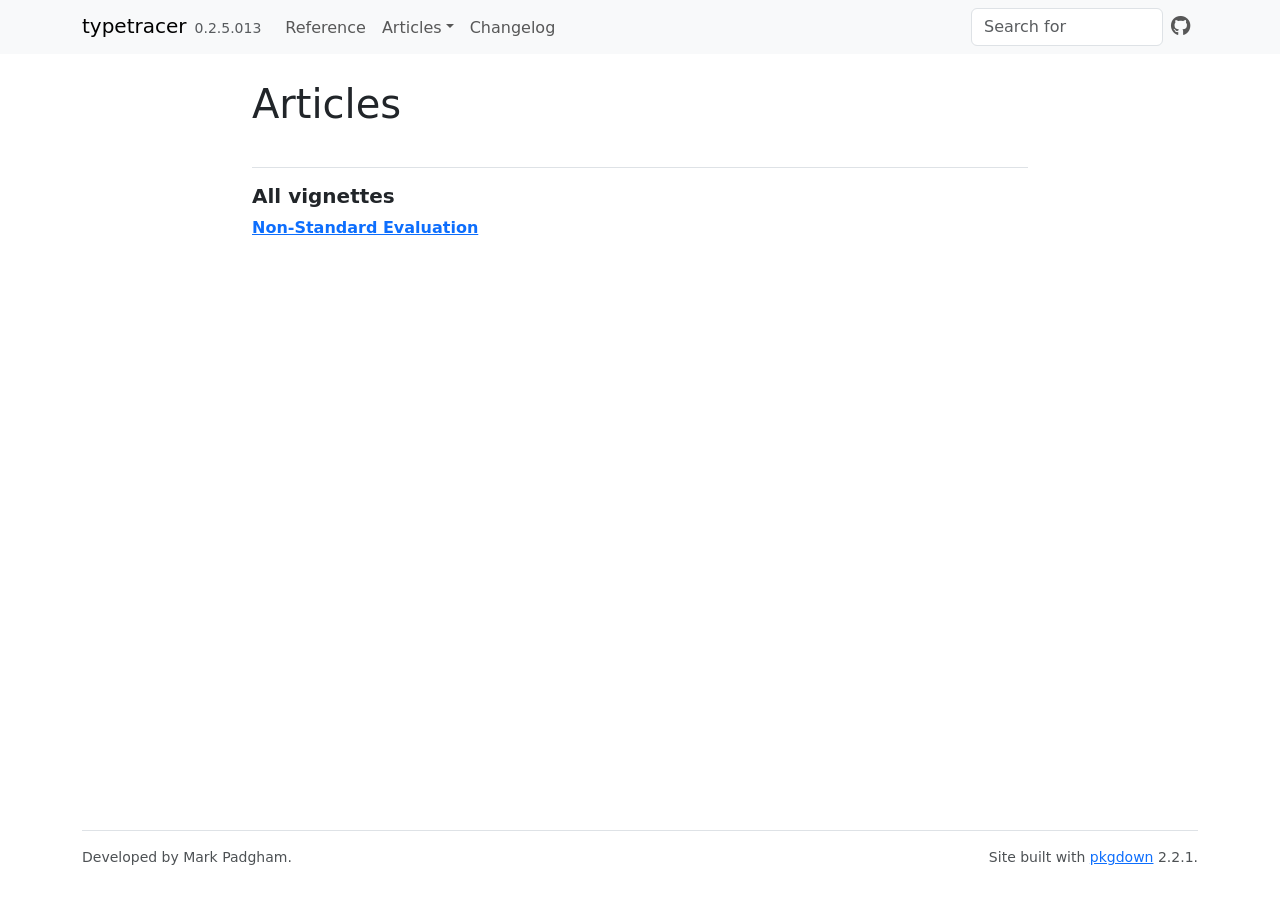
==== commit 56c992f3: "Deploying to gh-pages from @ mpadge/typetracer@3ee0bd0d16e445ba5fbd01fd630a61e485f2bfa5 🚀" ====
--- a/articles/index.html
+++ b/articles/index.html
@@ -7,7 +7,7 @@
 
     <a class="navbar-brand me-2" href="../index.html">typetracer</a>
 
-    <small class="nav-text text-muted me-auto" data-bs-toggle="tooltip" data-bs-placement="bottom" title="">0.2.5.012</small>
+    <small class="nav-text text-muted me-auto" data-bs-toggle="tooltip" data-bs-placement="bottom" title="">0.2.5.013</small>
 
 
     <button class="navbar-toggler" type="button" data-bs-toggle="collapse" data-bs-target="#navbar" aria-controls="navbar" aria-expanded="false" aria-label="Toggle navigation">
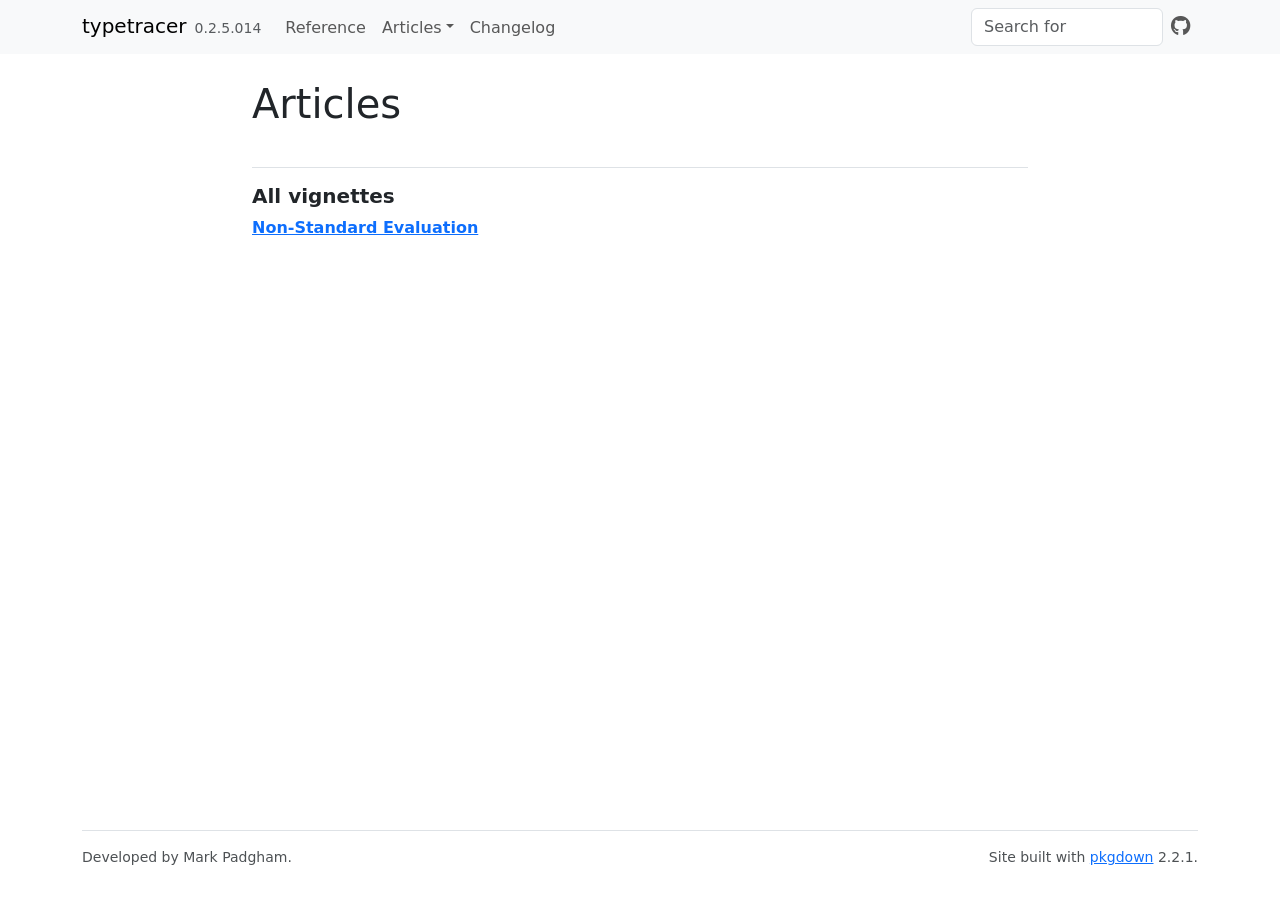
==== commit 5df0ad98: "Deploying to gh-pages from @ mpadge/typetracer@63654c4a7243ccfc56ed24f2ece75f1dc0b0eacb 🚀" ====
--- a/articles/index.html
+++ b/articles/index.html
@@ -7,7 +7,7 @@
 
     <a class="navbar-brand me-2" href="../index.html">typetracer</a>
 
-    <small class="nav-text text-muted me-auto" data-bs-toggle="tooltip" data-bs-placement="bottom" title="">0.2.5.013</small>
+    <small class="nav-text text-muted me-auto" data-bs-toggle="tooltip" data-bs-placement="bottom" title="">0.2.5.014</small>
 
 
     <button class="navbar-toggler" type="button" data-bs-toggle="collapse" data-bs-target="#navbar" aria-controls="navbar" aria-expanded="false" aria-label="Toggle navigation">
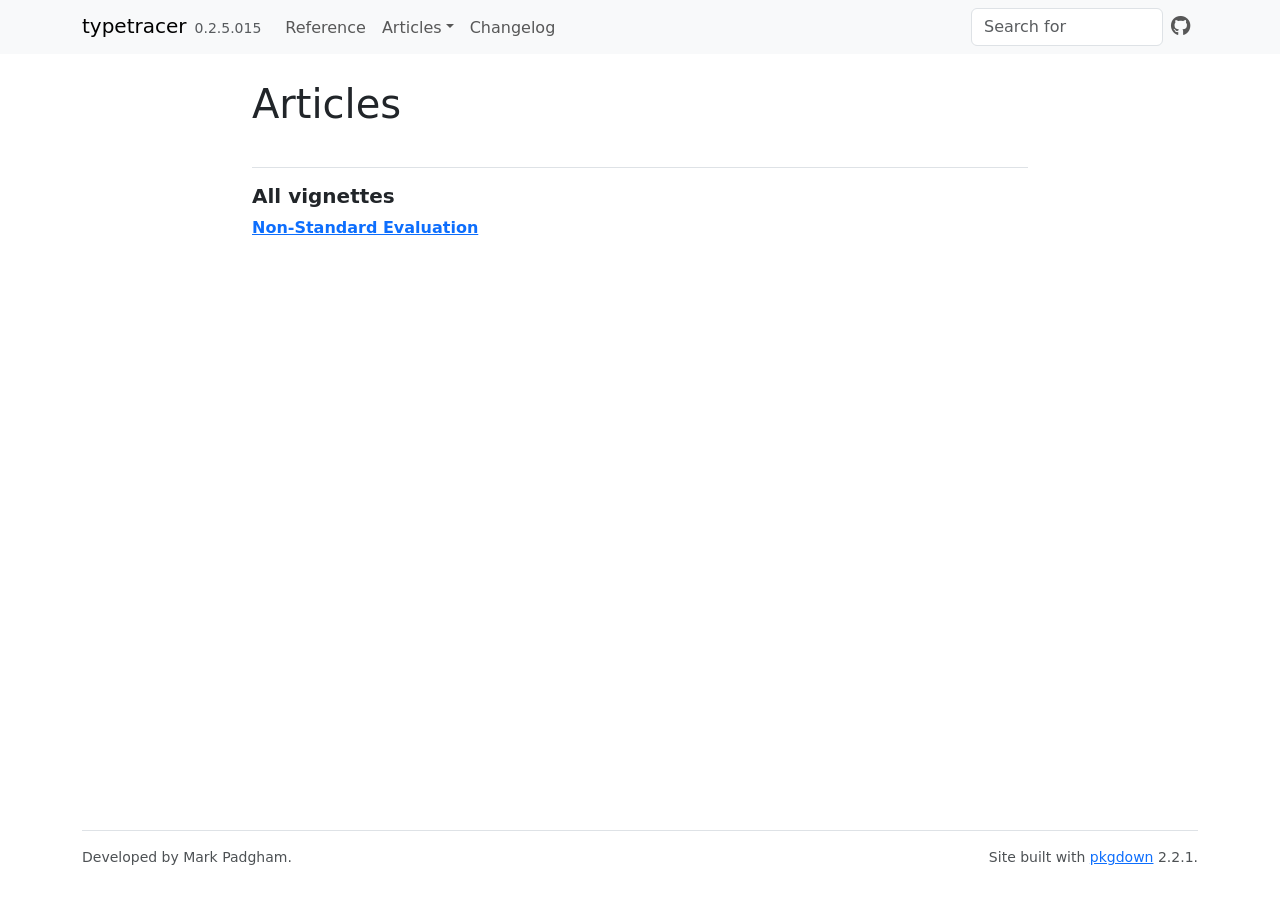
==== commit 08f2de5e: "Deploying to gh-pages from @ mpadge/typetracer@577a46e757c4e6df06bfd8d7ccb1b3806ac67373 🚀" ====
--- a/articles/index.html
+++ b/articles/index.html
@@ -7,7 +7,7 @@
 
     <a class="navbar-brand me-2" href="../index.html">typetracer</a>
 
-    <small class="nav-text text-muted me-auto" data-bs-toggle="tooltip" data-bs-placement="bottom" title="">0.2.5.014</small>
+    <small class="nav-text text-muted me-auto" data-bs-toggle="tooltip" data-bs-placement="bottom" title="">0.2.5.015</small>
 
 
     <button class="navbar-toggler" type="button" data-bs-toggle="collapse" data-bs-target="#navbar" aria-controls="navbar" aria-expanded="false" aria-label="Toggle navigation">
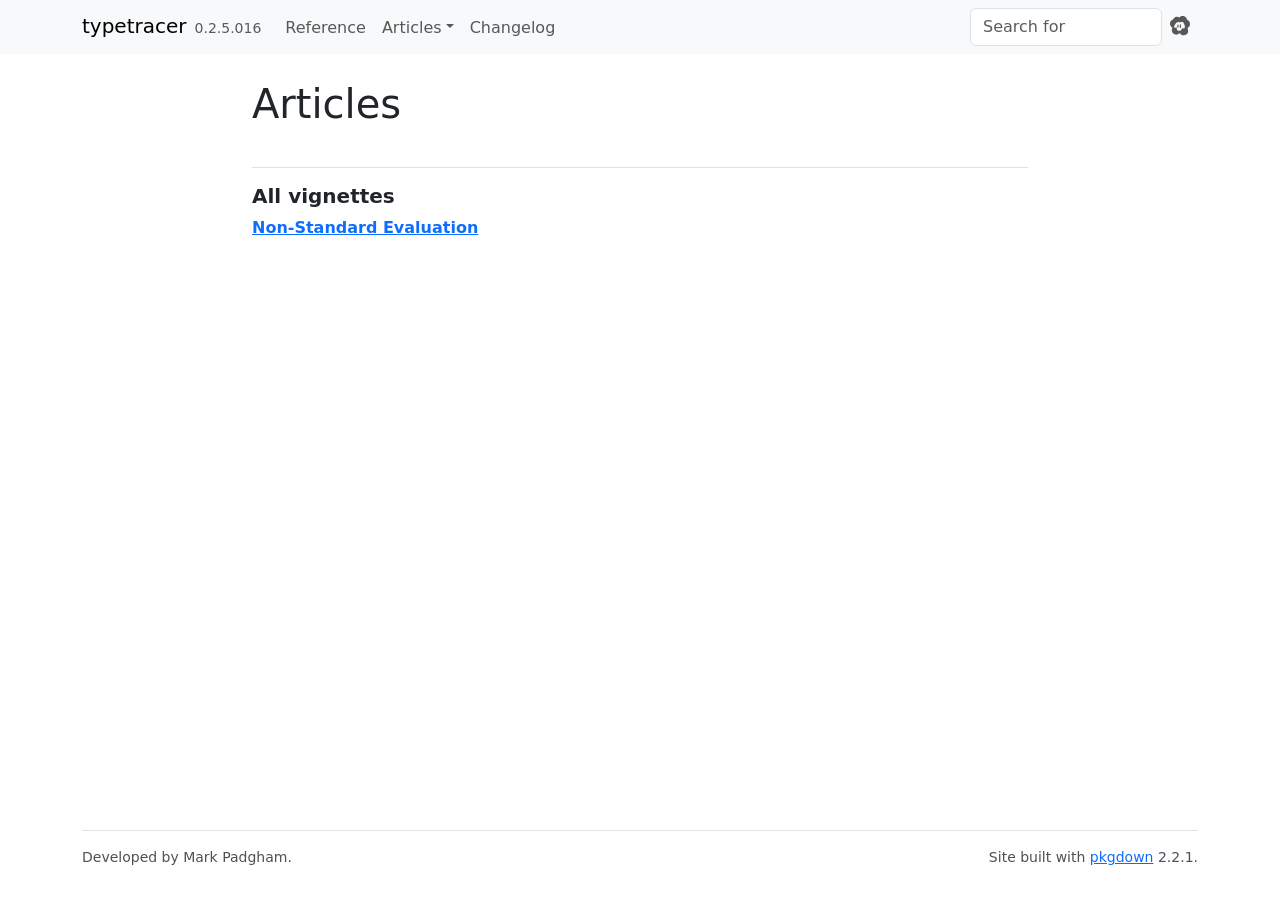
==== commit 51f6845a: "Deploying to gh-pages from @ mpadge/typetracer@b145038446bac29de65e2f6372a21f2b0dd11638 🚀" ====
--- a/articles/index.html
+++ b/articles/index.html
@@ -1,5 +1,5 @@
 <!DOCTYPE html>
-<!-- Generated by pkgdown: do not edit by hand --><html lang="en-GB"><head><meta http-equiv="Content-Type" content="text/html; charset=UTF-8"><meta charset="utf-8"><meta http-equiv="X-UA-Compatible" content="IE=edge"><meta name="viewport" content="width=device-width, initial-scale=1, shrink-to-fit=no"><title>Articles • typetracer</title><script src="../deps/jquery-3.6.0/jquery-3.6.0.min.js"></script><meta name="viewport" content="width=device-width, initial-scale=1, shrink-to-fit=no"><link href="../deps/bootstrap-5.3.8/bootstrap.min.css" rel="stylesheet"><script src="../deps/bootstrap-5.3.8/bootstrap.bundle.min.js"></script><link href="../deps/font-awesome-6.5.2/css/all.min.css" rel="stylesheet"><link href="../deps/font-awesome-6.5.2/css/v4-shims.min.css" rel="stylesheet"><script src="../deps/headroom-0.11.0/headroom.min.js"></script><script src="../deps/headroom-0.11.0/jQuery.headroom.min.js"></script><script src="../deps/bootstrap-toc-1.0.1/bootstrap-toc.min.js"></script><script src="../deps/clipboard.js-2.0.11/clipboard.min.js"></script><script src="../deps/search-1.0.0/autocomplete.jquery.min.js"></script><script src="../deps/search-1.0.0/fuse.min.js"></script><script src="../deps/search-1.0.0/mark.min.js"></script><!-- pkgdown --><script src="../pkgdown.js"></script><meta property="og:title" content="Articles"></head><body>
+<!-- Generated by pkgdown: do not edit by hand --><html lang="en-GB"><head><meta http-equiv="Content-Type" content="text/html; charset=UTF-8"><meta charset="utf-8"><meta http-equiv="X-UA-Compatible" content="IE=edge"><meta name="viewport" content="width=device-width, initial-scale=1, shrink-to-fit=no"><title>Articles • typetracer</title><script src="../deps/jquery-3.6.0/jquery-3.6.0.min.js"></script><meta name="viewport" content="width=device-width, initial-scale=1, shrink-to-fit=no"><link href="../deps/bootstrap-5.3.8/bootstrap.min.css" rel="stylesheet"><script src="../deps/bootstrap-5.3.8/bootstrap.bundle.min.js"></script><link href="../deps/font-awesome-6.5.2/css/all.min.css" rel="stylesheet"><link href="../deps/font-awesome-6.5.2/css/v4-shims.min.css" rel="stylesheet"><script src="../deps/headroom-0.11.0/headroom.min.js"></script><script src="../deps/headroom-0.11.0/jQuery.headroom.min.js"></script><script src="../deps/bootstrap-toc-1.0.1/bootstrap-toc.min.js"></script><script src="../deps/clipboard.js-2.0.11/clipboard.min.js"></script><script src="../deps/search-1.0.0/autocomplete.jquery.min.js"></script><script src="../deps/search-1.0.0/fuse.min.js"></script><script src="../deps/search-1.0.0/mark.min.js"></script><!-- pkgdown --><script src="../pkgdown.js"></script><link href="../extra.css" rel="stylesheet"><meta property="og:title" content="Articles"></head><body>
     <a href="#main" class="visually-hidden-focusable">Skip to contents</a>
 
 
@@ -7,7 +7,7 @@
 
     <a class="navbar-brand me-2" href="../index.html">typetracer</a>
 
-    <small class="nav-text text-muted me-auto" data-bs-toggle="tooltip" data-bs-placement="bottom" title="">0.2.5.015</small>
+    <small class="nav-text text-muted me-auto" data-bs-toggle="tooltip" data-bs-placement="bottom" title="">0.2.5.016</small>
 
 
     <button class="navbar-toggler" type="button" data-bs-toggle="collapse" data-bs-target="#navbar" aria-controls="navbar" aria-expanded="false" aria-label="Toggle navigation">
@@ -23,7 +23,7 @@
 <li class="nav-item"><a class="nav-link" href="../news/index.html">Changelog</a></li>
       </ul><ul class="navbar-nav"><li class="nav-item"><form class="form-inline" role="search">
  <input class="form-control" type="search" name="search-input" id="search-input" autocomplete="off" aria-label="Search site" placeholder="Search for" data-search-index="../search.json"></form></li>
-<li class="nav-item"><a class="external-link nav-link" href="https://github.com/mpadge/typetracer/" aria-label="GitHub"><span class="fa fab fa-github fa-lg"></span></a></li>
+<li class="nav-item"><a class="external-link nav-link" href="https://tangled.org/mpadge.eu/typetracer" aria-label="Tangled"></a></li>
       </ul></div>
 
 
--- a/extra.css
+++ b/extra.css
@@ -0,0 +1,11 @@
+/* Tangled logo (MIT, (c) 2025 Anirudh Oppiliappan, Akshay Oppiliappan and contributors); see pkgdown/assets/tangled-dolly.svg */
+a.nav-link[aria-label="Tangled"]::before {
+  content: "";
+  display: inline-block;
+  width: 1.25em;
+  height: 1.25em;
+  vertical-align: -0.2em;
+  background-color: currentColor;
+  -webkit-mask: url('tangled-dolly.svg') center / contain no-repeat;
+  mask: url('tangled-dolly.svg') center / contain no-repeat;
+}
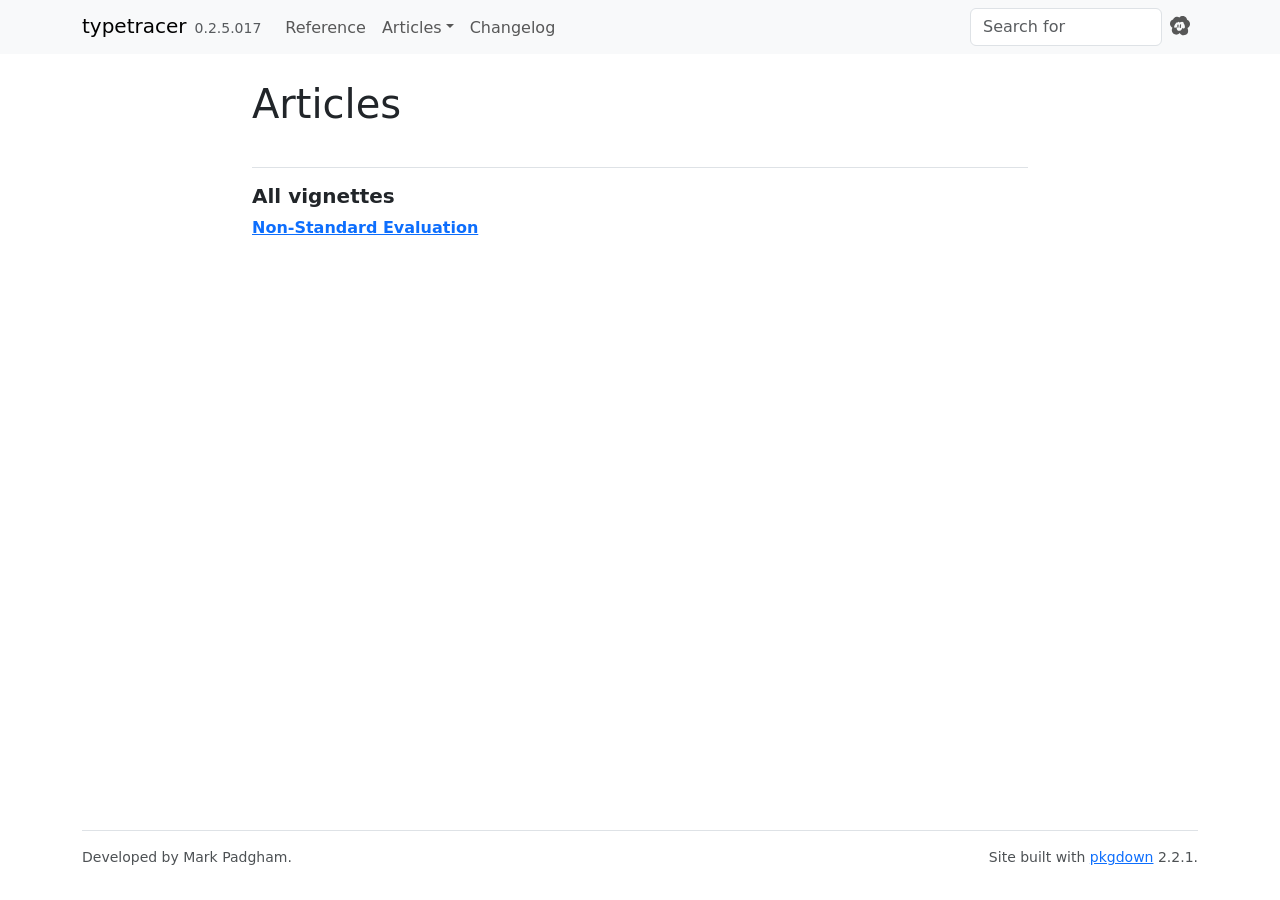
==== commit dca652f2: "Deploying to gh-pages from @ mpadge/typetracer@a229d76925e1765eb90a3541c701748848658652 🚀" ====
--- a/articles/index.html
+++ b/articles/index.html
@@ -7,7 +7,7 @@
 
     <a class="navbar-brand me-2" href="../index.html">typetracer</a>
 
-    <small class="nav-text text-muted me-auto" data-bs-toggle="tooltip" data-bs-placement="bottom" title="">0.2.5.016</small>
+    <small class="nav-text text-muted me-auto" data-bs-toggle="tooltip" data-bs-placement="bottom" title="">0.2.5.017</small>
 
 
     <button class="navbar-toggler" type="button" data-bs-toggle="collapse" data-bs-target="#navbar" aria-controls="navbar" aria-expanded="false" aria-label="Toggle navigation">
